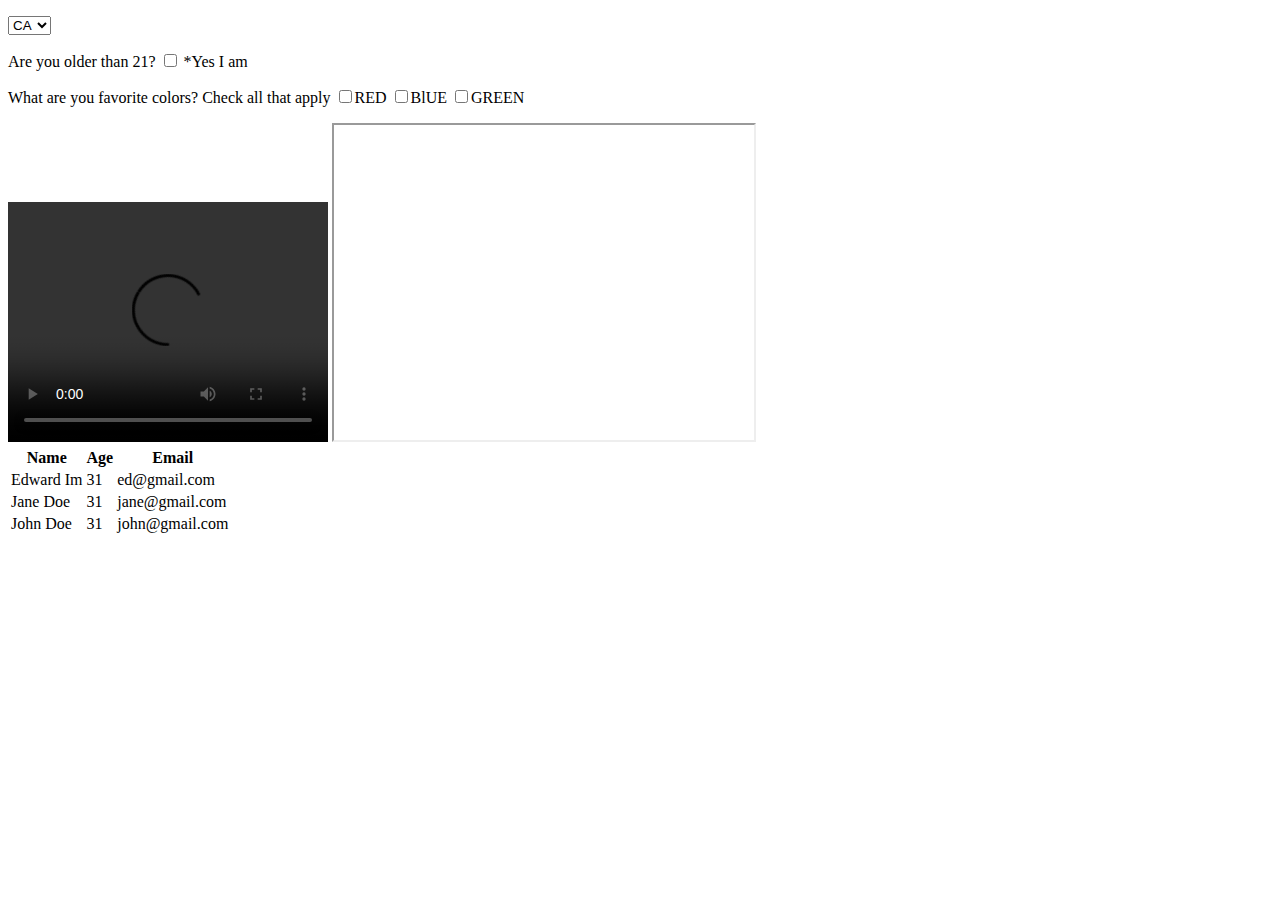
==== index.html @ 5134c58e "test" ====
<!DOCTYPE html>
<html lang="en">
<head>
    <meta charset="UTF-8">
    <meta http-equiv="X-UA-Compatible" content="IE=edge">
    <meta name="viewport" content="width=device-width, initial-scale=1.0">
    <title>Login and Reg</title>
</head>
<body>
    <form action="" method="post">
        <p>
            <select name="" id="">
                <option value="">CA</option>
                <option value="">ID</option>
                <option value="">WA</option>
                <option value="">OR</option>
            </select>
        </p>
        <p>
            Are you older than 21?
            <input type="checkbox" name="" id="">
            *Yes I am
        </p>
        <p>
            What are you favorite colors? Check all that apply
            <input type="checkbox" name="" id="">RED
            <input type="checkbox" name="" id="">BlUE
            <input type="checkbox" name="" id="">GREEN
        </p>
    </form>
    <video src="PB-June2021-Forms.mp4" width="320" height="240" controls>

    </video>

    <iframe width="420" height="315" src="https://www.youtube.com/embed/tgbNymZ7vqY">

    </iframe>


    <table>
        
        <thead>
            <tr>
                <th>Name</th>
                <th>Age</th>
                <th>Email</th>
            </tr>
        </thead>

        <tbody>
            <tr>
                <td>Edward Im</td>
                <td>31</td>
                <td>ed@gmail.com</td>
            </tr>
            <tr>
                <td>Jane Doe</td>
                <td>31</td>
                <td>jane@gmail.com</td>
            </tr>
            <tr>
                <td>John Doe</td>
                <td>31</td>
                <td>john@gmail.com</td>
            </tr>
        </tbody>
    </table>
</body>
</html>
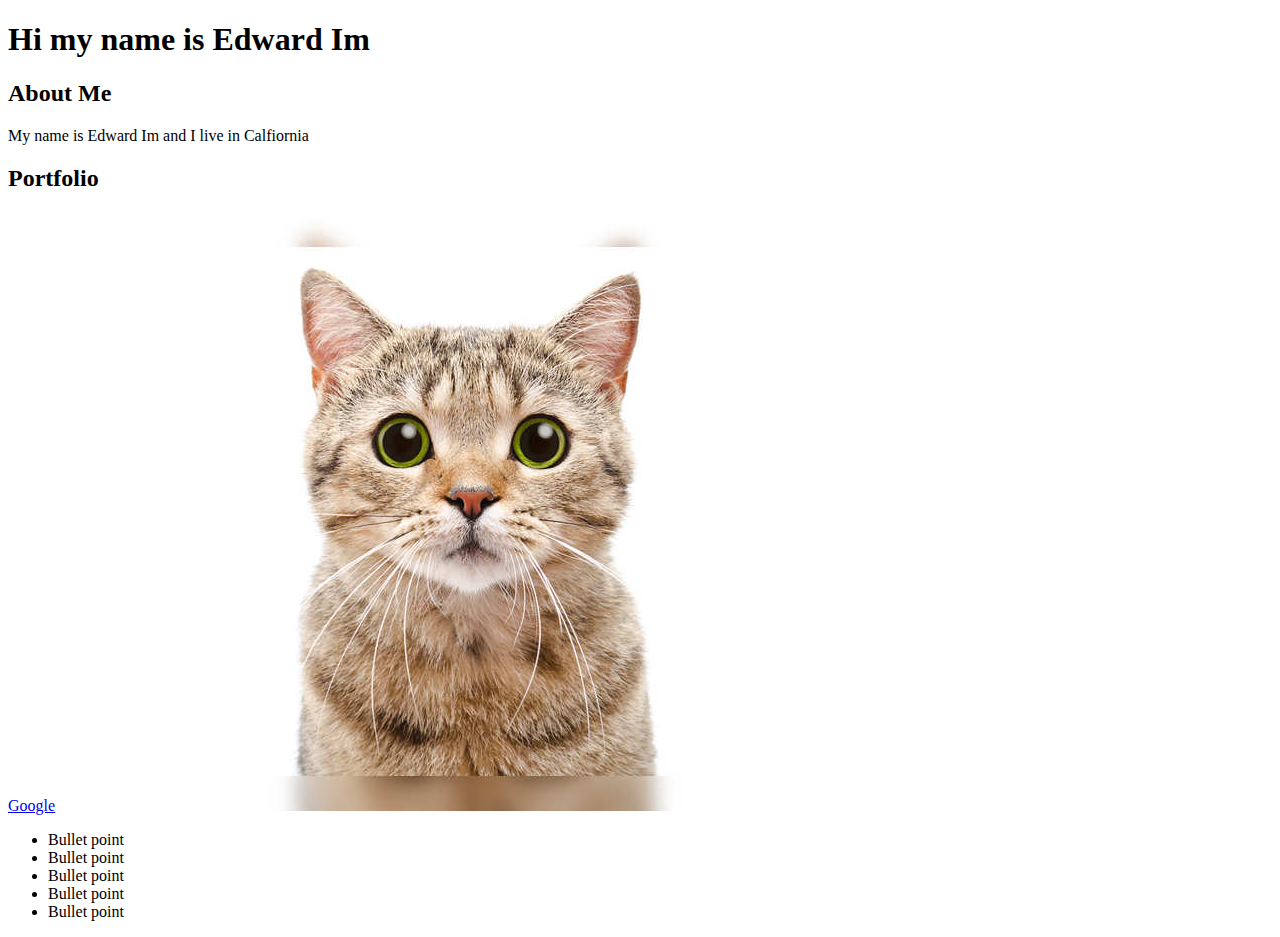
==== commit c1a72685: "W2D1" ====
--- a/index.html
+++ b/index.html
@@ -4,66 +4,21 @@
     <meta charset="UTF-8">
     <meta http-equiv="X-UA-Compatible" content="IE=edge">
     <meta name="viewport" content="width=device-width, initial-scale=1.0">
-    <title>Login and Reg</title>
+    <title>First HTML Page</title>
 </head>
 <body>
-    <form action="" method="post">
-        <p>
-            <select name="" id="">
-                <option value="">CA</option>
-                <option value="">ID</option>
-                <option value="">WA</option>
-                <option value="">OR</option>
-            </select>
-        </p>
-        <p>
-            Are you older than 21?
-            <input type="checkbox" name="" id="">
-            *Yes I am
-        </p>
-        <p>
-            What are you favorite colors? Check all that apply
-            <input type="checkbox" name="" id="">RED
-            <input type="checkbox" name="" id="">BlUE
-            <input type="checkbox" name="" id="">GREEN
-        </p>
-    </form>
-    <video src="PB-June2021-Forms.mp4" width="320" height="240" controls>
-
-    </video>
-
-    <iframe width="420" height="315" src="https://www.youtube.com/embed/tgbNymZ7vqY">
-
-    </iframe>
-
-
-    <table>
-        
-        <thead>
-            <tr>
-                <th>Name</th>
-                <th>Age</th>
-                <th>Email</th>
-            </tr>
-        </thead>
-
-        <tbody>
-            <tr>
-                <td>Edward Im</td>
-                <td>31</td>
-                <td>ed@gmail.com</td>
-            </tr>
-            <tr>
-                <td>Jane Doe</td>
-                <td>31</td>
-                <td>jane@gmail.com</td>
-            </tr>
-            <tr>
-                <td>John Doe</td>
-                <td>31</td>
-                <td>john@gmail.com</td>
-            </tr>
-        </tbody>
-    </table>
+    <h1>Hi my name is Edward Im</h1>
+    <h2>About Me</h2>
+    <p>My name is Edward Im and I live in Calfiornia</p>
+    <h2>Portfolio</h2>
+    <a href="https://www.google.com">Google</a>
+    <img src="cat.jpg" alt="cat_picture">
+    <ul>
+        <li>Bullet point</li>
+        <li>Bullet point</li>
+        <li>Bullet point</li>
+        <li>Bullet point</li>
+        <li>Bullet point</li>
+    </ul>
 </body>
 </html>